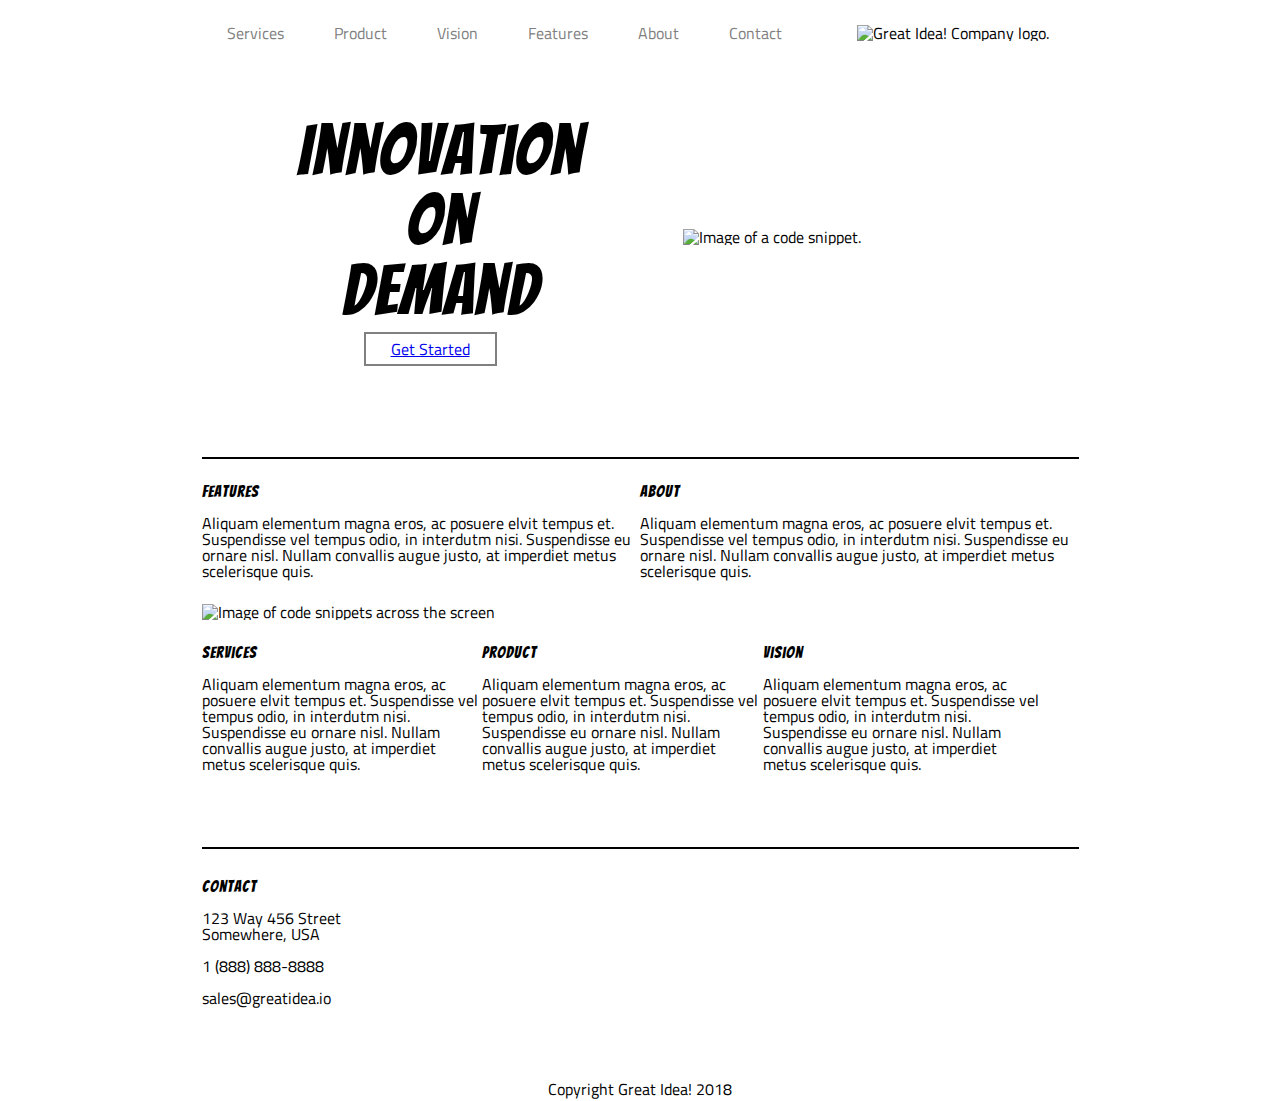
==== great-idea/index.html @ ff34cd7d "changed inline block to flexbox" ====
<!doctype html>

<html lang="en">
<head>
  <meta charset="utf-8">

  <title>Great Idea!</title>

  <link href="https://fonts.googleapis.com/css?family=Bangers|Titillium+Web" rel="stylesheet">
  <link rel="stylesheet" href="css/index.css">

  <!--[if lt IE 9]>
    <script src="https://cdnjs.cloudflare.com/ajax/libs/html5shiv/3.7.3/html5shiv.js"></script>
  <![endif]-->
</head>

  <body>

    <!-- Copy and paste your HTML from the first UI project here -->
      
    <div class="container">

      <header>
        <nav>
          <a href="#">Services</a>
          <a href="#">Product</a>
          <a href="#">Vision</a>
          <a href="#">Features</a>
          <a href="#">About</a>
          <a href="#">Contact</a>
          <img class="logo" src="img/logo.png" alt="Great Idea! Company logo.">
        </nav>
        
      </header>
      
    <section class="banner">
      <div class="bannerbutton">
        <h1>Innovation<br>
        On <br>
        Demand</h1>

        <a href="#"><span class="button">Get Started</span></a>
      </div>
        <img class="circlecode" src="img/header-img.png" alt="Image of a code snippet.">
      </section>
      
      
  
    <section class="content">
      <div class="top2">
        <div class="features">
          <h2>Features</h2>
          <p>Aliquam elementum magna eros, ac posuere elvit tempus et. Suspendisse vel tempus odio, in interdutm nisi. Suspendisse eu ornare nisl. Nullam convallis augue justo, at imperdiet metus scelerisque quis.</p>
        </div>
        
        <div class="about">
          <h2>About</h2>
          <p>Aliquam elementum magna eros, ac posuere elvit tempus et. Suspendisse vel tempus odio, in interdutm nisi. Suspendisse eu ornare nisl. Nullam convallis augue justo, at imperdiet metus scelerisque quis.</p>
        </div>
      </div>

      <img class="middle-img" src="img/mid-page-accent.jpg" alt="Image of code snippets across the screen">
      
      <div class="bottom3">
        <div class="services">
          <h2>Services</h2>
          <p>Aliquam elementum magna eros, ac posuere elvit tempus et. Suspendisse vel tempus odio, in interdutm nisi. Suspendisse eu ornare nisl. Nullam convallis augue justo, at imperdiet metus scelerisque quis.</p>
        </div>

        <div class="product">
          <h2>Product</h2>
          <p>Aliquam elementum magna eros, ac posuere elvit tempus et. Suspendisse vel tempus odio, in interdutm nisi. Suspendisse eu ornare nisl. Nullam convallis augue justo, at imperdiet metus scelerisque quis.</p>
        </div>

        <div class="vision">
          <h2>Vision</h2>
          <p>Aliquam elementum magna eros, ac posuere elvit tempus et. Suspendisse vel tempus odio, in interdutm nisi. Suspendisse eu ornare nisl. Nullam convallis augue justo, at imperdiet metus scelerisque quis.</p>
        </div>
      </div>
    </section>

    <section class="contact">
      <h2>Contact</h2>
      123 Way 456 Street <br>
      Somewhere, USA <br> <br>
      1 (888) 888-8888 <br> <br>
      sales@greatidea.io
    </section>

    <footer>
      <span>Copyright Great Idea! 2018</span>
    </footer>

      </div>
    
  </body>
</html>
---- great-idea/css/index.css ----
/* http://meyerweb.com/eric/tools/css/reset/ 
   v2.0 | 20110126
   License: none (public domain)
*/

html, body, div, span, applet, object, iframe,
h1, h2, h3, h4, h5, h6, p, blockquote, pre,
a, abbr, acronym, address, big, cite, code,
del, dfn, em, img, ins, kbd, q, s, samp,
small, strike, strong, sub, sup, tt, var,
b, u, i, center,
dl, dt, dd, ol, ul, li,
fieldset, form, label, legend,
table, caption, tbody, tfoot, thead, tr, th, td,
article, aside, canvas, details, embed, 
figure, figcaption, footer, header, hgroup, 
menu, nav, output, ruby, section, summary,
time, mark, audio, video {
	margin: 0;
	padding: 0;
	border: 0;
	font-size: 100%;
	font: inherit;
	vertical-align: baseline;
}
/* HTML5 display-role reset for older browsers */
article, aside, details, figcaption, figure, 
footer, header, hgroup, menu, nav, section {
	display: block;
}
body {
	line-height: 1;
}
ol, ul {
	list-style: none;
}
blockquote, q {
	quotes: none;
}
blockquote:before, blockquote:after,
q:before, q:after {
	content: '';
	content: none;
}
table {
	border-collapse: collapse;
	border-spacing: 0;
}

/* Set every element's box-sizing to border-box */
* {
    box-sizing: border-box;
}

html, body {
    height: 100%;
    font-family: 'Titillium Web', sans-serif;
}

h1, h2, h3, h4, h5 {
    font-family: 'Bangers', cursive;
    letter-spacing: 1px;
    margin-bottom: 15px;
}

/* Copy and paste your work from yesterday here and start to refactor into flexbox */


.container {
	width: 877px;
	margin: auto;
}

header nav {
	display: flex;
	margin-bottom: 50px;
	flex-flow: row wrap;
	justify-content: flex-start;
	align-items: center;
}

header nav a {
	color: gray;
	text-decoration-line: none;
	margin: 25px;
}

header nav a:hover {
	color: black;
}

header .logo {
	display: flex;
	margin-left: 50px;;
	flex-flow: row wrap;
}

.banner {
	display: flex;
	flex-flow: row;
	justify-content: center;
	align-items: center;
}

.banner h1 {
	font-size: 70px;
	text-align: center;
	margin-left: 50px;
}

.bannerbutton {
	display: flex;
	flex-flow: column wrap;
	align-items: center;
}

.button {
	border: 2px solid gray;
	padding: 3px 25px;
	text-decoration-line: none;
	margin-left: 30px;
}

.banner .button:hover {
	color: white;
	background: black;
}


.circlecode {
	width: 350px;
	margin-left: 100px;
}

.content {
	border-top: 2px solid black;
	margin-top: 100px;
	border-bottom: 2px solid black;
	padding-bottom: 50px;
}

.top2 {
	display: flex;
	flex-flow: row wrap;
	justify-content: start;
	align-content: space-between;
	margin-top: 25px;
	margin-bottom: 25px;
}

.features {
	width: 50%;
}

.about {
	width: 49%;
}

.bottom3 {
	display: flex;
	flex-flow: row wrap;
	justify-content: start;
	align-content: space-between;
	margin-top: 25px;
	margin-bottom: 25px;
}

.services {
	width: 32%;
}

.product {
	width: 32%
}

.vision {
	width: 32%;
}

.contact {
	margin-top: 30px;
}

footer {
	margin-top: 75px;
	text-align: center;
}
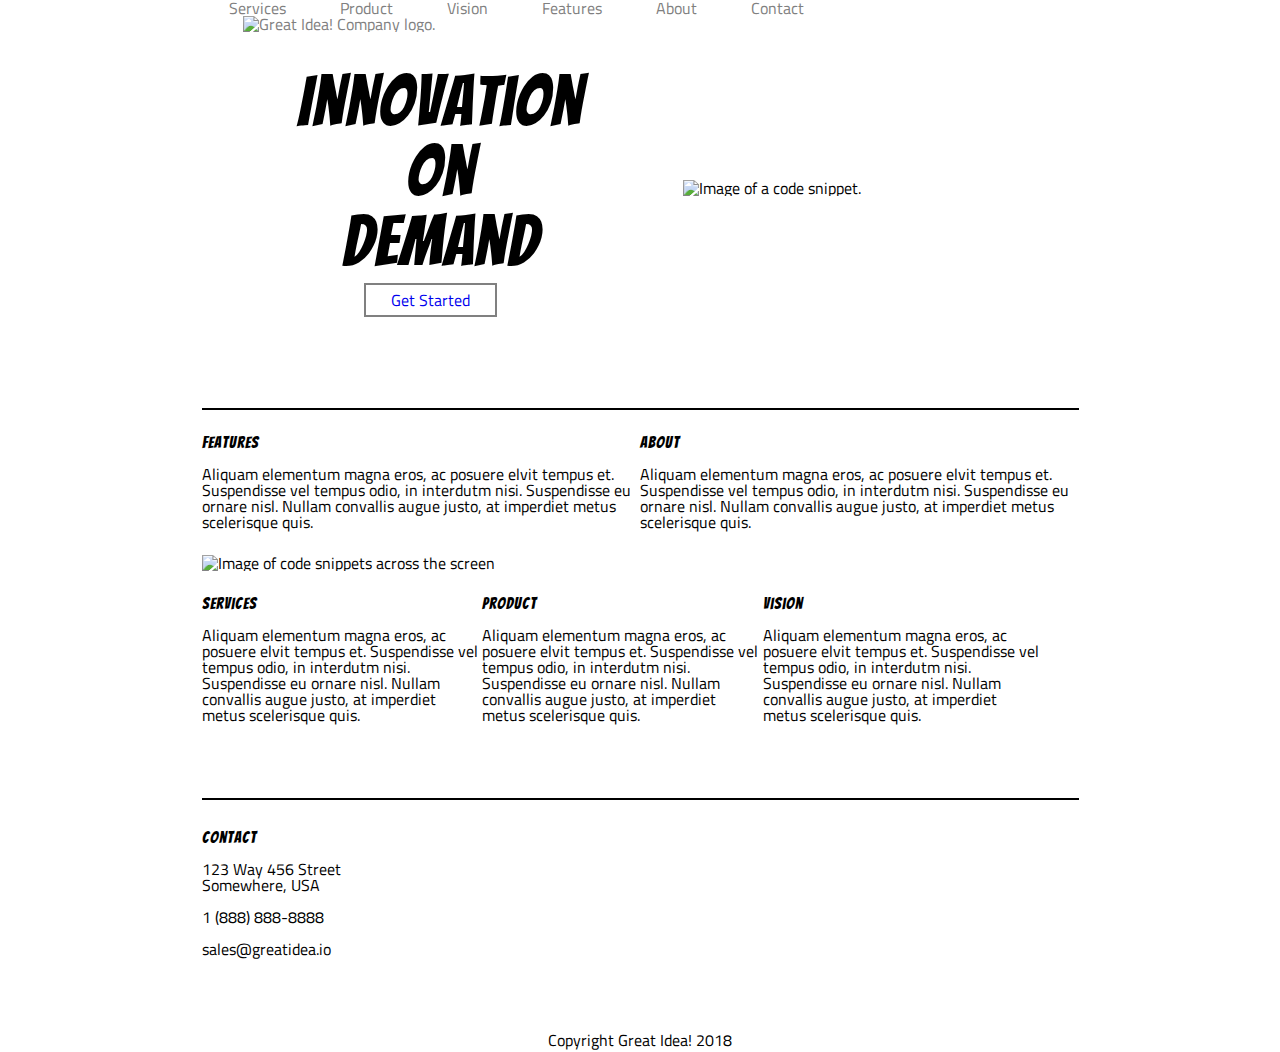
==== commit e9708534: "finished" ====
--- a/great-idea/index.html
+++ b/great-idea/index.html
@@ -28,7 +28,7 @@
           <a href="#">Features</a>
           <a href="#">About</a>
           <a href="#">Contact</a>
-          <img class="logo" src="img/logo.png" alt="Great Idea! Company logo.">
+          <a href="index.html"><img class="logo" src="img/logo.png" alt="Great Idea! Company logo."></a>
         </nav>
         
       </header>
--- a/great-idea/css/index.css
+++ b/great-idea/css/index.css
@@ -73,7 +73,7 @@
 
 header nav {
 	display: flex;
-	margin-bottom: 50px;
+	margin-bottom: 35px;
 	flex-flow: row wrap;
 	justify-content: flex-start;
 	align-items: center;
@@ -82,7 +82,7 @@
 header nav a {
 	color: gray;
 	text-decoration-line: none;
-	margin: 25px;
+	margin: 0px 27px 0px 27px;
 }
 
 header nav a:hover {
@@ -91,7 +91,7 @@
 
 header .logo {
 	display: flex;
-	margin-left: 50px;;
+	margin-left: 14px;
 	flex-flow: row wrap;
 }
 
@@ -112,6 +112,10 @@
 	display: flex;
 	flex-flow: column wrap;
 	align-items: center;
+}
+
+.bannerbutton a {
+	text-decoration-line: none;
 }
 
 .button {
@@ -184,4 +188,68 @@
 footer {
 	margin-top: 75px;
 	text-align: center;
+}
+
+.servicesbanner {
+	margin-top: 25px;
+	border-bottom: 2px solid gray;
+	margin-bottom: 35px;
+}
+
+.servicesbanner h1 {
+	font-size: 30px;
+}
+
+.servicesbanner p {
+	margin-bottom: 35px;
+}
+
+.servicescontent {
+	display: flex;
+	flex-flow: row wrap;
+	justify-content: space-between;
+	align-content: space-between;
+	border-bottom: 2px solid gray;
+}
+
+.contentitem {
+	border: 2px solid gray;
+	width: 48%;
+	padding: 20px;
+	margin-bottom: 35px;
+	background: lightgray;
+}
+
+.contentitem .learnbutton {
+	border: 2px solid gray;
+	border-radius: 10px;
+	background: white;
+	padding: 3px 35px;
+	text-decoration: none;
+	color: black;
+}
+
+.contentitem a {
+	text-decoration-line: none;
+}
+
+.learnbutton:hover {
+	background: gray;
+	color: white;
+}
+
+.facts {
+	display: flex;
+	flex-flow: row nowrap;
+	justify-content: space-between;
+	margin-top: 35px;
+}
+
+.factsitem1 {
+	width: 45%;
+}
+
+.facts ul {
+	list-style-type: disc;
+	list-style-position: inside;
 }